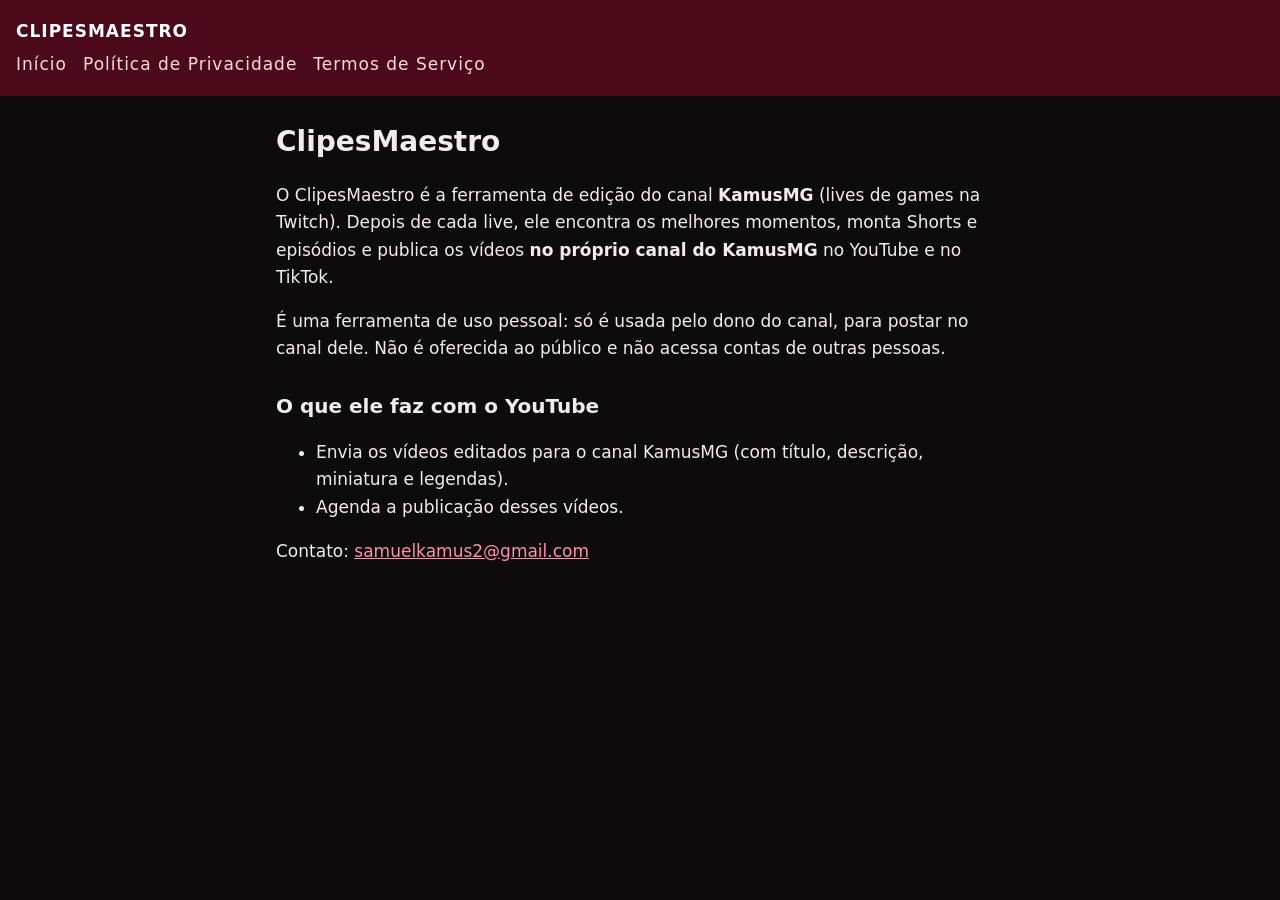
==== index.html @ f681c5fc "docs: paginas publicas do app clipesmaestro (inicio, privacidade, termos)" ====
<!doctype html><html lang="pt-BR"><head><meta charset="utf-8"><meta name="viewport" content="width=device-width, initial-scale=1"><link rel="stylesheet" href="estilo.css"><title>ClipesMaestro</title></head><body><header><a href="./">CLIPESMAESTRO</a><nav><a href="./">Início</a><a href="privacidade.html">Política de Privacidade</a><a href="termos.html">Termos de Serviço</a></nav></header><main>
<h1>ClipesMaestro</h1>
<p>O ClipesMaestro é a ferramenta de edição do canal <strong>KamusMG</strong> (lives de games na Twitch). Depois de cada live, ele encontra os melhores momentos, monta Shorts e episódios e publica os vídeos <strong>no próprio canal do KamusMG</strong> no YouTube e no TikTok.</p>
<p>É uma ferramenta de uso pessoal: só é usada pelo dono do canal, para postar no canal dele. Não é oferecida ao público e não acessa contas de outras pessoas.</p>
<h2>O que ele faz com o YouTube</h2>
<ul><li>Envia os vídeos editados para o canal KamusMG (com título, descrição, miniatura e legendas).</li>
<li>Agenda a publicação desses vídeos.</li></ul>
<p>Contato: <a href="mailto:samuelkamus2@gmail.com">samuelkamus2@gmail.com</a></p>
</main></body></html>
---- estilo.css ----
:root { --bordo: #4A0A1A; --fundo: #0e0b0c; --texto: #f2ecee; --apagado: #b9aab0; }
* { box-sizing: border-box; }
body { margin: 0; background: var(--fundo); color: var(--texto); font: 17px/1.6 "Segoe UI", system-ui, sans-serif; }
header { background: var(--bordo); padding: 18px 16px; }
header a { color: #fff; text-decoration: none; font-weight: 800; letter-spacing: 1px; }
nav { margin-top: 6px; display: flex; gap: 16px; flex-wrap: wrap; }
nav a { font-weight: 400; color: #ffd9e2; }
main { max-width: 760px; margin: 0 auto; padding: 24px 16px 60px; }
h1 { font-size: 28px; margin: 0 0 12px; }
h2 { font-size: 20px; margin-top: 28px; }
p, li { color: var(--texto); }
small { color: var(--apagado); }
a { color: #ff8fb0; }
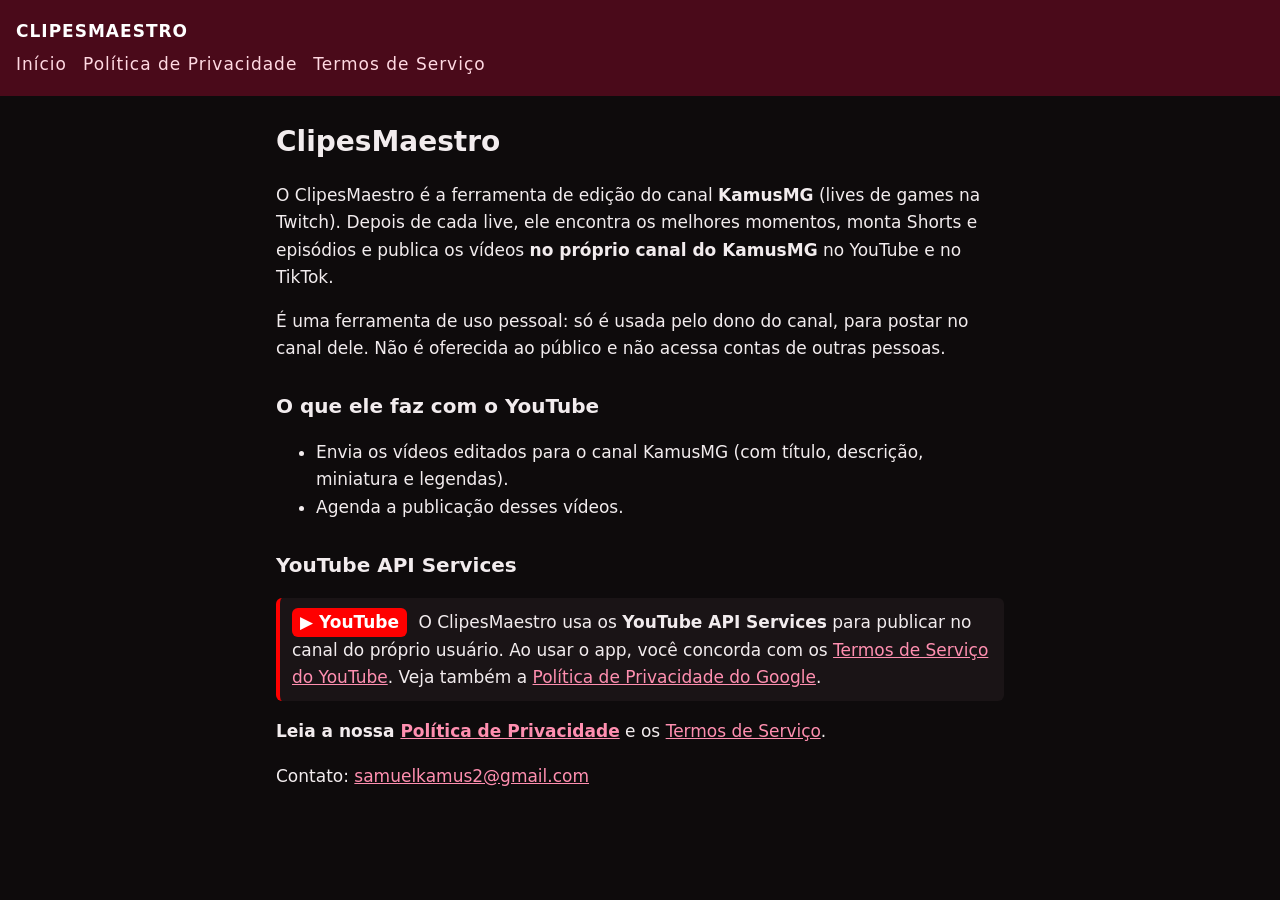
==== commit a8c6740f: "docs: marca do youtube na pagina inicial e secao de exclusao de dados" ====
--- a/index.html
+++ b/index.html
@@ -5,5 +5,8 @@
 <h2>O que ele faz com o YouTube</h2>
 <ul><li>Envia os vídeos editados para o canal KamusMG (com título, descrição, miniatura e legendas).</li>
 <li>Agenda a publicação desses vídeos.</li></ul>
+<h2>YouTube API Services</h2>
+<p class="yt"><span class="ytlogo">&#9654; YouTube</span> O ClipesMaestro usa os <strong>YouTube API Services</strong> para publicar no canal do próprio usuário. Ao usar o app, você concorda com os <a href="https://www.youtube.com/t/terms">Termos de Serviço do YouTube</a>. Veja também a <a href="https://policies.google.com/privacy">Política de Privacidade do Google</a>.</p>
+<p><strong>Leia a nossa <a href="privacidade.html">Política de Privacidade</a></strong> e os <a href="termos.html">Termos de Serviço</a>.</p>
 <p>Contato: <a href="mailto:samuelkamus2@gmail.com">samuelkamus2@gmail.com</a></p>
 </main></body></html>
--- a/estilo.css
+++ b/estilo.css
@@ -11,3 +11,5 @@
 p, li { color: var(--texto); }
 small { color: var(--apagado); }
 a { color: #ff8fb0; }
+.yt { background: #1a1416; border-left: 4px solid #ff0000; padding: 10px 12px; border-radius: 6px; }
+.ytlogo { display: inline-block; background: #ff0000; color: #fff; font-weight: 800; padding: 1px 8px; border-radius: 6px; margin-right: 6px; }
